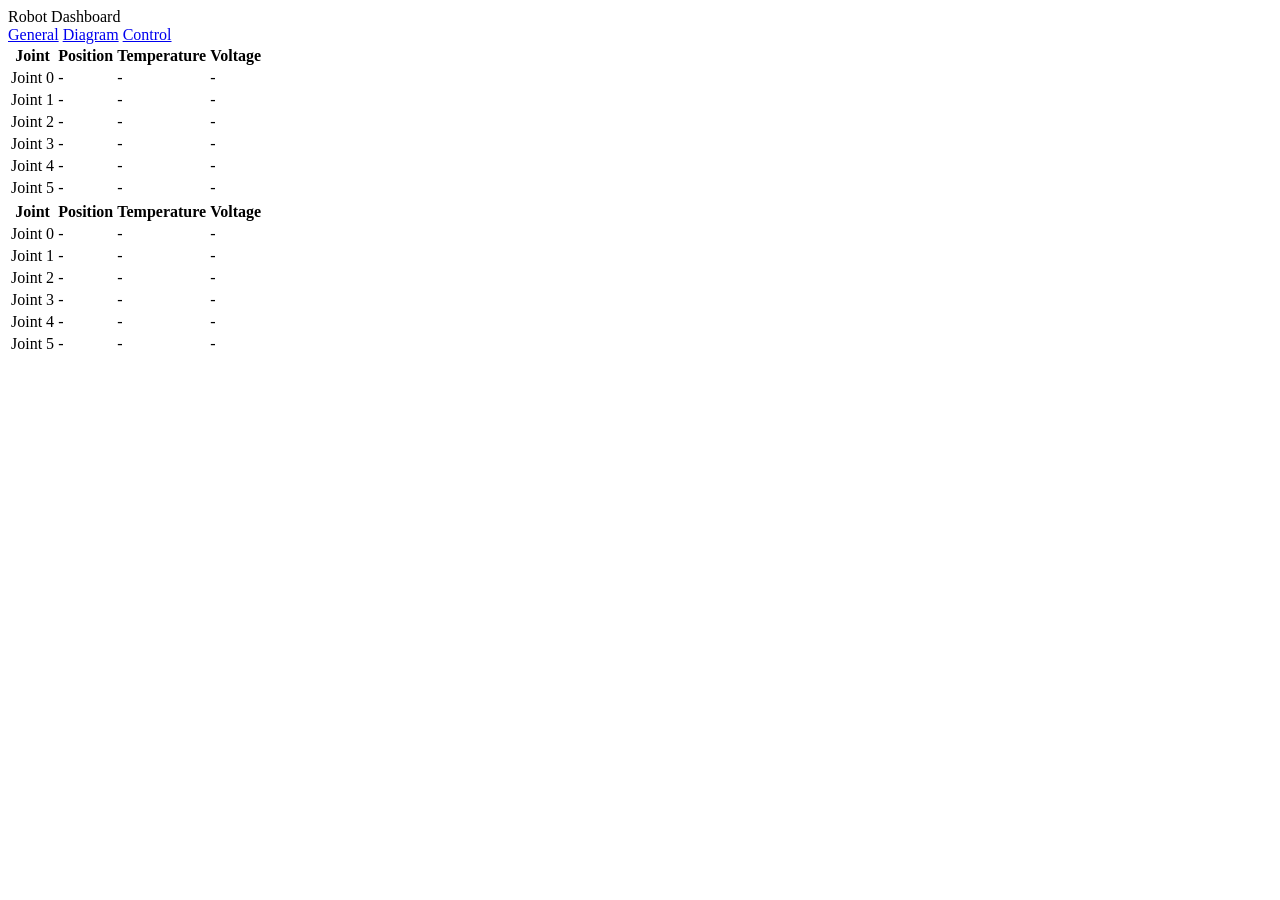
==== springboot/src/main/resources/static/index.html @ 2fb8af56 "Simulation on localhost works for pos, temp and volt" ====
<!DOCTYPE html>
<html lang="en">
    <head>
        <meta charset="UTF-8">
        <title>Robot Dashboard</title>
        <link rel="icon" href="/images/favicon.ico" type="image/x-icon">
        <link rel="stylesheet" href="/css/dashboard.css">

    </head>

    <body>

        <div class="header">
            Robot Dashboard
        </div>

        <div class="navbar">
            <a href="index.html" class="active">General</a>
            <a href="diagram.html">Diagram</a>
            <a href="control.html">Control</a>
        </div>

        <!-- Seiteninhalt -->
        <div class="index-containers">
            <div class="index-container">
                <table>
                    <tr>
                        <th>Joint</th>
                        <th>Position</th>
                        <th>Temperature</th>
                        <th>Voltage</th>
                    </tr>
                    <tr>
                        <td>Joint 0</td>
                        <td id="leader_pos_joint0">-</td>
                        <td id="leader_temp_joint0">-</td>
                        <td id="leader_volt_joint0">-</td>
                    </tr>
                    <tr>
                        <td>Joint 1</td>
                        <td id="leader_pos_joint1">-</td>
                        <td id="leader_temp_joint1">-</td>
                        <td id="leader_volt_joint1">-</td>
                    </tr>
                    <tr>
                        <td>Joint 2</td>
                        <td id="leader_pos_joint2">-</td>
                        <td id="leader_temp_joint2">-</td>
                        <td id="leader_volt_joint2">-</td>
                    </tr>
                    <tr>
                        <td>Joint 3</td>
                        <td id="leader_pos_joint3">-</td>
                        <td id="leader_temp_joint3">-</td>
                        <td id="leader_volt_joint3">-</td>
                    </tr>
                    <tr>
                        <td>Joint 4</td>
                        <td id="leader_pos_joint4">-</td>
                        <td id="leader_temp_joint4">-</td>
                        <td id="leader_volt_joint4">-</td>
                    </tr>
                    <tr>
                        <td>Joint 5</td>
                        <td id="leader_pos_joint5">-</td>
                        <td id="leader_temp_joint5">-</td>
                        <td id="leader_volt_joint5">-</td>
                    </tr>
                </table>
            </div>
            <div class="index-container">
                <table>
                    <tr>
                        <th>Joint</th>
                        <th>Position</th>
                        <th>Temperature</th>
                        <th>Voltage</th>
                    </tr>
                    <tr>
                        <td>Joint 0</td>
                        <td id="follower_pos_joint0">-</td>
                        <td id="follower_temp_joint0">-</td>
                        <td id="follower_volt_joint0">-</td>
                    </tr>
                    <tr>
                        <td>Joint 1</td>
                        <td id="follower_pos_joint1">-</td>
                        <td id="follower_temp_joint1">-</td>
                        <td id="follower_volt_joint1">-</td>
                    </tr>
                    <tr>
                        <td>Joint 2</td>
                        <td id="follower_pos_joint2">-</td>
                        <td id="follower_temp_joint2">-</td>
                        <td id="follower_volt_joint2">-</td>
                    </tr>
                    <tr>
                        <td>Joint 3</td>
                        <td id="follower_pos_joint3">-</td>
                        <td id="follower_temp_joint3">-</td>
                        <td id="follower_volt_joint3">-</td>
                    </tr>
                    <tr>
                        <td>Joint 4</td>
                        <td id="follower_pos_joint4">-</td>
                        <td id="follower_temp_joint4">-</td>
                        <td id="follower_volt_joint4">-</td>
                    </tr>
                    <tr>
                        <td>Joint 5</td>
                        <td id="follower_pos_joint5">-</td>
                        <td id="follower_temp_joint5">-</td>
                        <td id="follower_volt_joint5">-</td>
                    </tr>
                </table>
            </div>
        </div>
        
        <script src="/js/index.js"></script>
    </body>
</html>
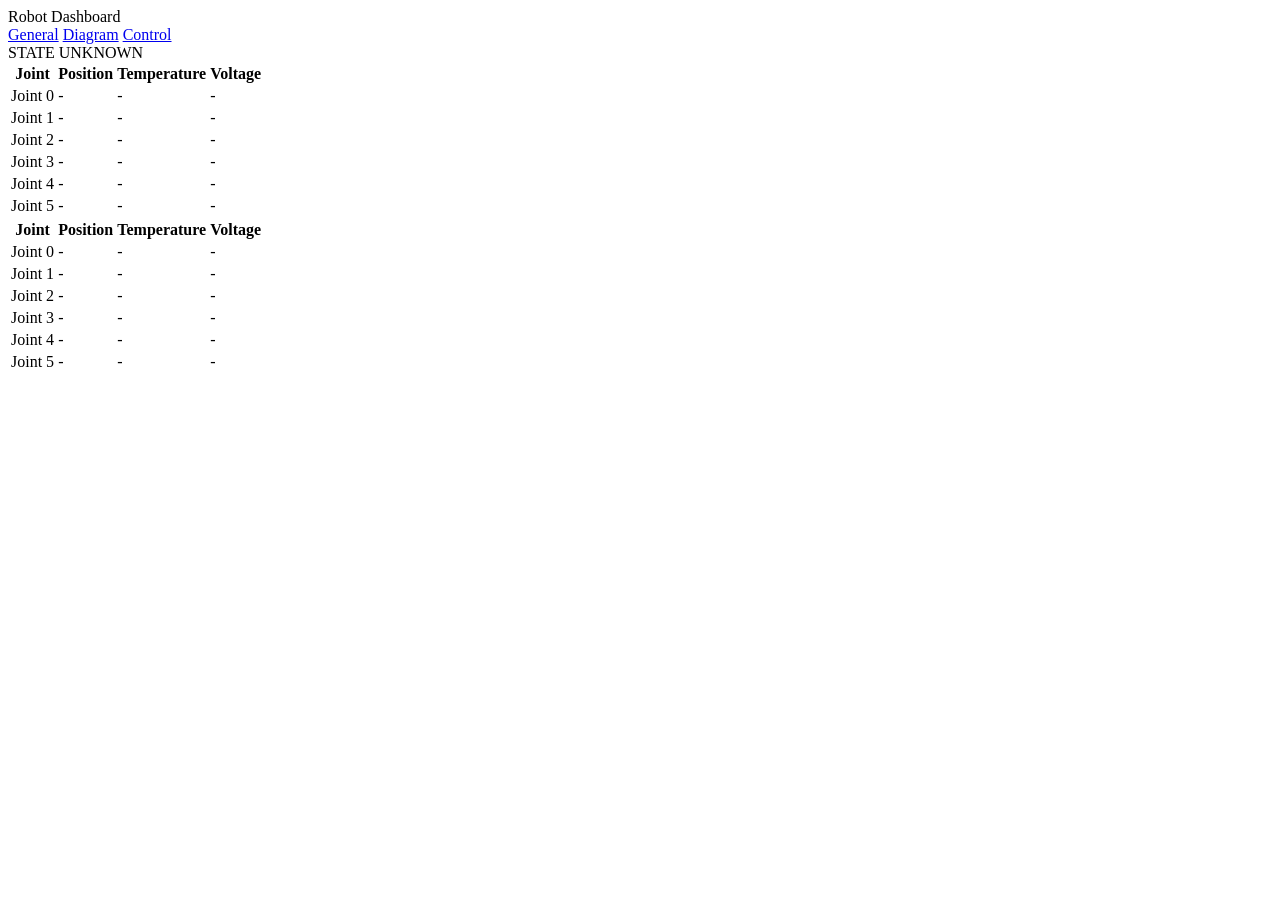
==== commit bcd6b338: "Working leader's status display" ====
--- a/springboot/src/main/resources/static/index.html
+++ b/springboot/src/main/resources/static/index.html
@@ -19,6 +19,8 @@
             <a href="diagram.html">Diagram</a>
             <a href="control.html">Control</a>
         </div>
+
+        <div id="leaderMachineState" class="status-unknown">STATE UNKNOWN</div>
 
         <!-- Seiteninhalt -->
         <div class="index-containers">
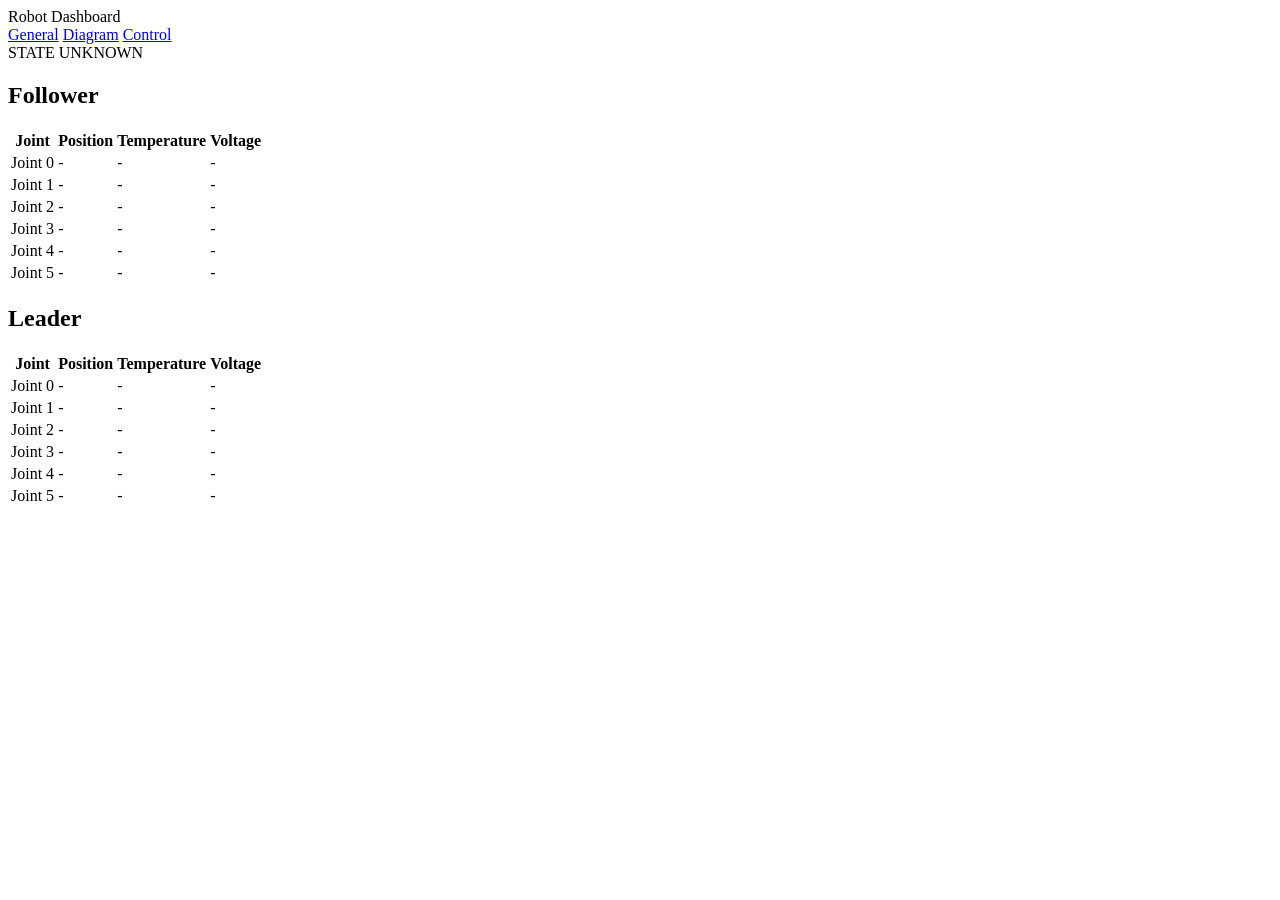
==== commit e4129085: "New index and diagram design" ====
--- a/springboot/src/main/resources/static/index.html
+++ b/springboot/src/main/resources/static/index.html
@@ -6,9 +6,18 @@
         <link rel="icon" href="/images/favicon.ico" type="image/x-icon">
         <link rel="stylesheet" href="/css/dashboard.css">
 
+        <!--DELETE CACHE SO THE PAGE IS AUTOMATICALLY REFRESHED AFTER RESTART-->
+        <meta http-equiv="Cache-Control" content="no-cache, no-store, must-revalidate" />
+        <meta http-equiv="Pragma" content="no-cache" />
+        <meta http-equiv="Expires" content="0" />
     </head>
 
     <body>
+        <!--ALARM ELEMENTS (POSITION IS IRRELEVANT BECAUSE OF ABSOLUTE POSITIONING)-->
+        <div id="leaderTempAlarm"></div>
+        <div id="leaderVoltAlarm"></div>
+        <div id="followerTempAlarm"></div>
+        <div id="followerVoltAlarm"></div>
 
         <div class="header">
             Robot Dashboard
@@ -25,6 +34,7 @@
         <!-- Seiteninhalt -->
         <div class="index-containers">
             <div class="index-container">
+                <h2>Follower</h2>
                 <table>
                     <tr>
                         <th>Joint</th>
@@ -71,6 +81,7 @@
                 </table>
             </div>
             <div class="index-container">
+                <h2>Leader</h2>
                 <table>
                     <tr>
                         <th>Joint</th>
@@ -118,6 +129,6 @@
             </div>
         </div>
         
-        <script src="/js/index.js"></script>
+        <script type="module" src="/js/index.js"></script>
     </body>
 </html>
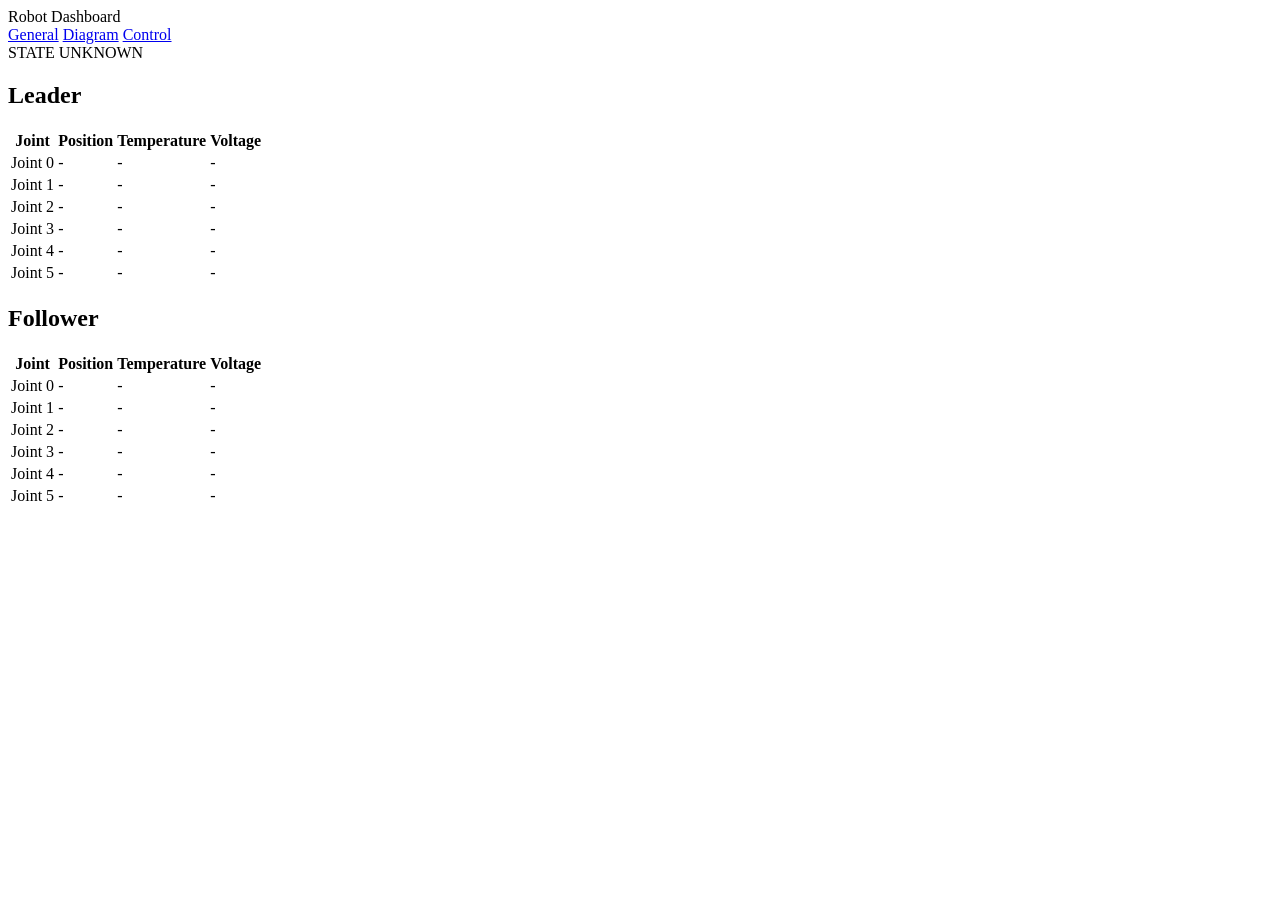
==== commit ada3f30f: "Fully working stm32 scripts in stm32 folder" ====
--- a/springboot/src/main/resources/static/index.html
+++ b/springboot/src/main/resources/static/index.html
@@ -34,7 +34,7 @@
         <!-- Seiteninhalt -->
         <div class="index-containers">
             <div class="index-container">
-                <h2>Follower</h2>
+                <h2>Leader</h2>
                 <table>
                     <tr>
                         <th>Joint</th>
@@ -81,7 +81,7 @@
                 </table>
             </div>
             <div class="index-container">
-                <h2>Leader</h2>
+                <h2>Follower</h2>
                 <table>
                     <tr>
                         <th>Joint</th>
